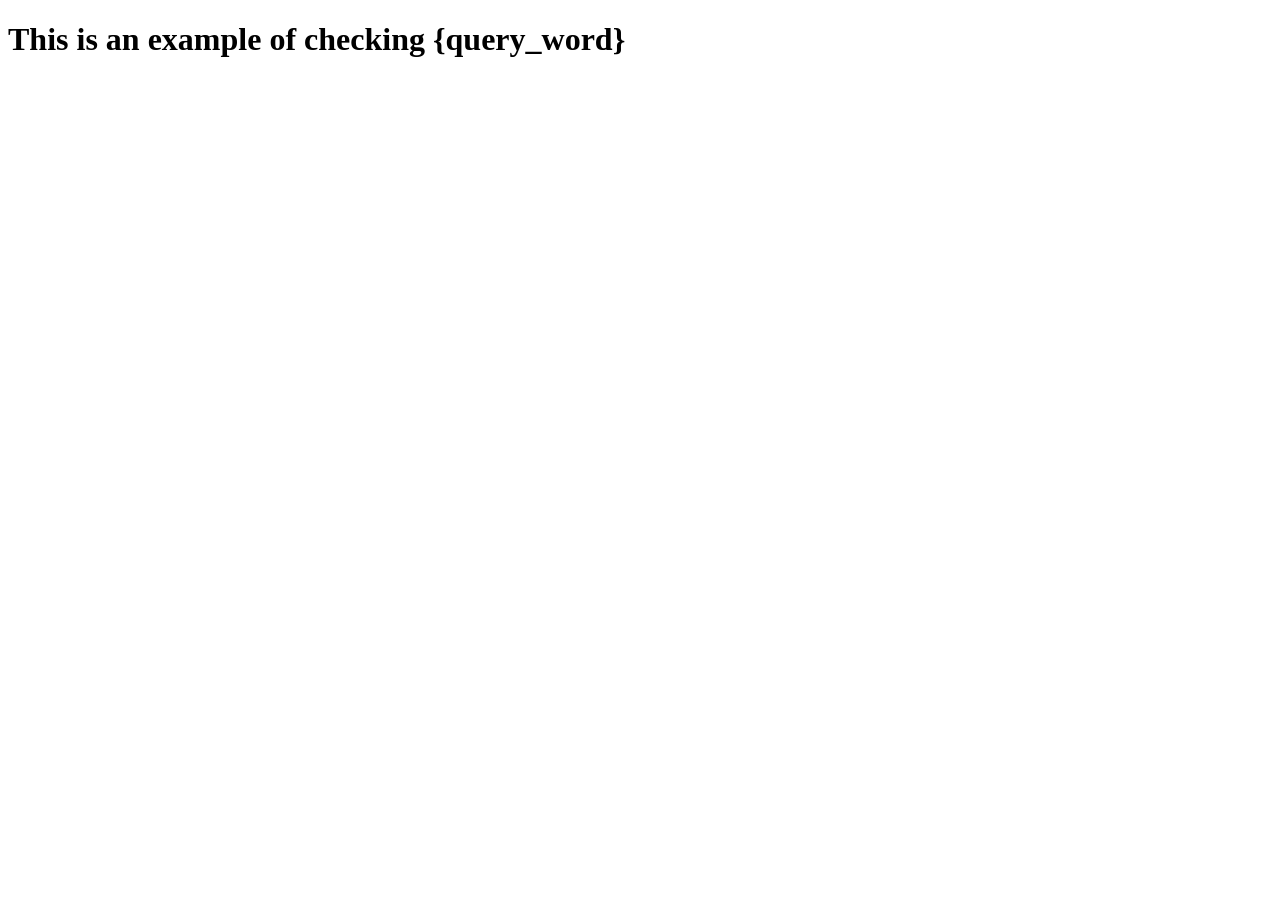
==== project_v2/html_format/text.html @ ac529aa5 "Daily update." ====
<!DOCTYPE html>
<html lang="en">

<head>
<title> Text format </title>
</head>

<body>
<h1> This is an example of checking {query_word} </h1>
<div align="center" style="width:570px; height:600px; overflow:hidden; position:relative;">
<iframe src="https://fanyi.baidu.com/#en/zh/{query_word}" top:"-100" width="1150" height="100%" board="0" frameborder="0" scrolling="auto">
</iframe>
</div>

</body>

</html>
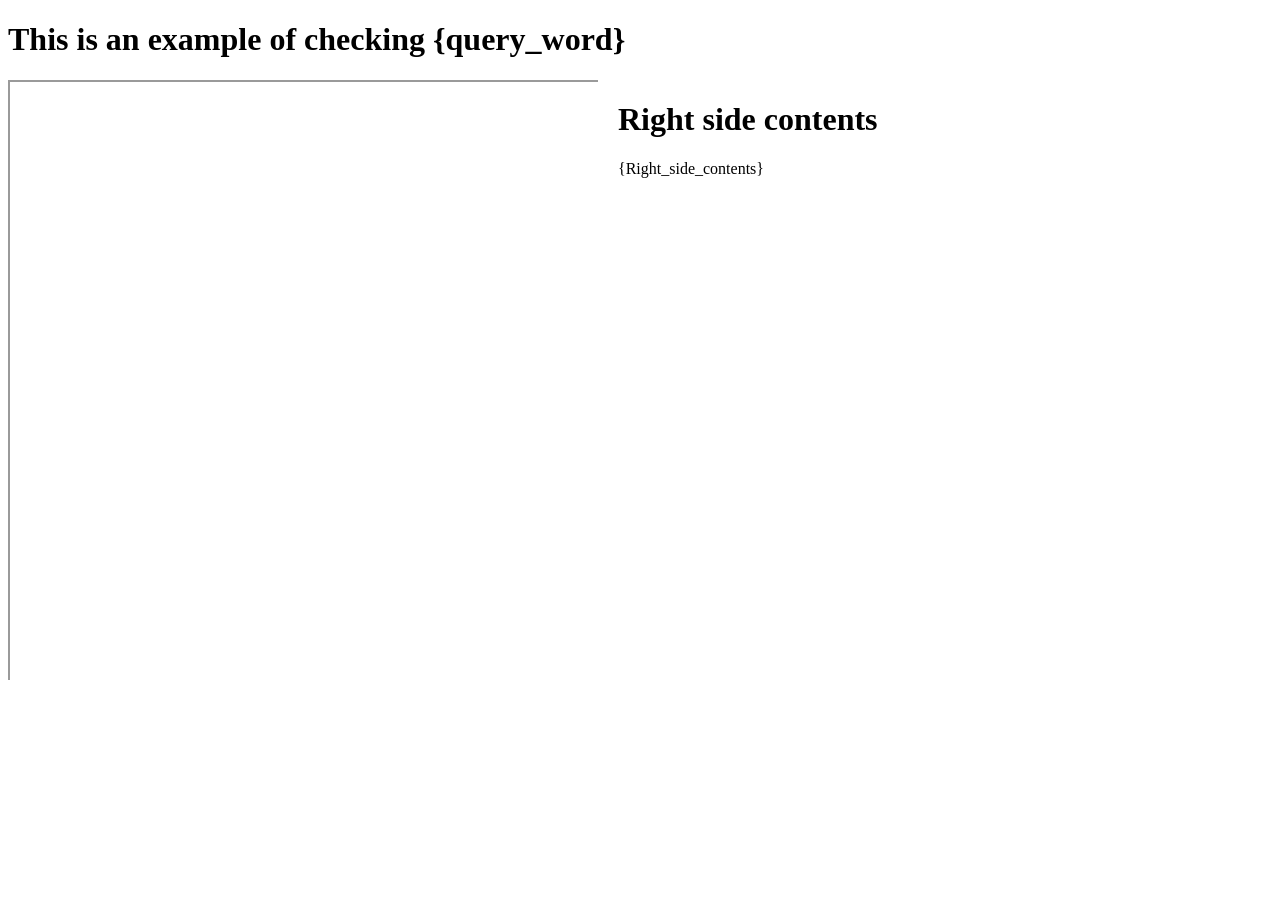
==== commit 107f0e3f: "Functional update. Add checkout_online.py to checkout word online, and parse the explains.  Add Righ" ====
--- a/project_v2/html_format/text.html
+++ b/project_v2/html_format/text.html
@@ -2,14 +2,19 @@
 <html lang="en">
 
 <head>
-<title> Text format </title>
+<title> {query_word} </title>
 </head>
 
 <body>
 <h1> This is an example of checking {query_word} </h1>
-<div align="center" style="width:570px; height:600px; overflow:hidden; position:relative;">
-<iframe src="https://fanyi.baidu.com/#en/zh/{query_word}" top:"-100" width="1150" height="100%" board="0" frameborder="0" scrolling="auto">
+<div align="center" style="float:left; margin-right:20px; width:590px; height:600px; overflow:hidden; position:relative;">
+<iframe src="https://fanyi.baidu.com/#en/zh/{query_word}" width="100%" height="100%" scrolling="auto">
 </iframe>
+</div>
+
+<div style="float:left; width:600px; height: 600px;">
+<h1> Right side contents </h1>
+{Right_side_contents}
 </div>
 
 </body>
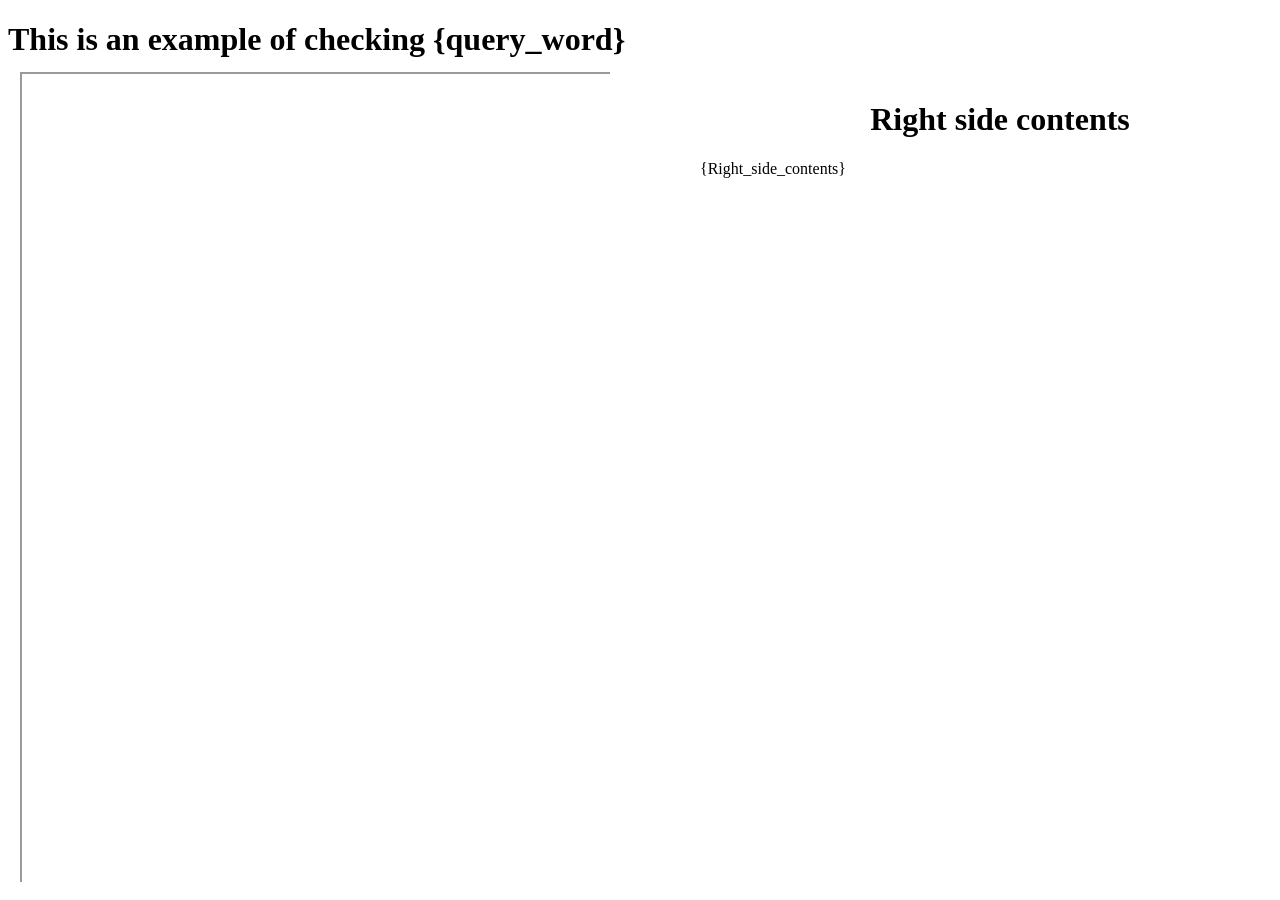
==== commit ec728572: "Functional update. Add collins parse." ====
--- a/project_v2/html_format/text.html
+++ b/project_v2/html_format/text.html
@@ -2,20 +2,21 @@
 <html lang="en">
 
 <head>
-<title> {query_word} </title>
+    <meta charset="utf-8"></meta>
+    <title> {query_word} </title>
 </head>
 
 <body>
-<h1> This is an example of checking {query_word} </h1>
-<div align="center" style="float:left; margin-right:20px; width:590px; height:600px; overflow:hidden; position:relative;">
-<iframe src="https://fanyi.baidu.com/#en/zh/{query_word}" width="100%" height="100%" scrolling="auto">
-</iframe>
-</div>
-
-<div style="float:left; width:600px; height: 600px;">
-<h1> Right side contents </h1>
-{Right_side_contents}
-</div>
+    <h1> This is an example of checking {query_word} </h1>
+    <div id="baidu-float" style="position:absolute; position: fixed; top:8%; left:20px; float:left; margin-right:20px; width:590px; height:90%; overflow:hidden;">
+        <iframe src="https://fanyi.baidu.com/#en/zh/{query_word}" width="100%" height="100%" scrolling="auto">
+        </iframe>
+    </div>
+    
+    <div style="position:absolute; left:700px; width:600px;">
+        <h1 align="center"> Right side contents </h1>
+        {Right_side_contents}
+    </div>
 
 </body>
 
